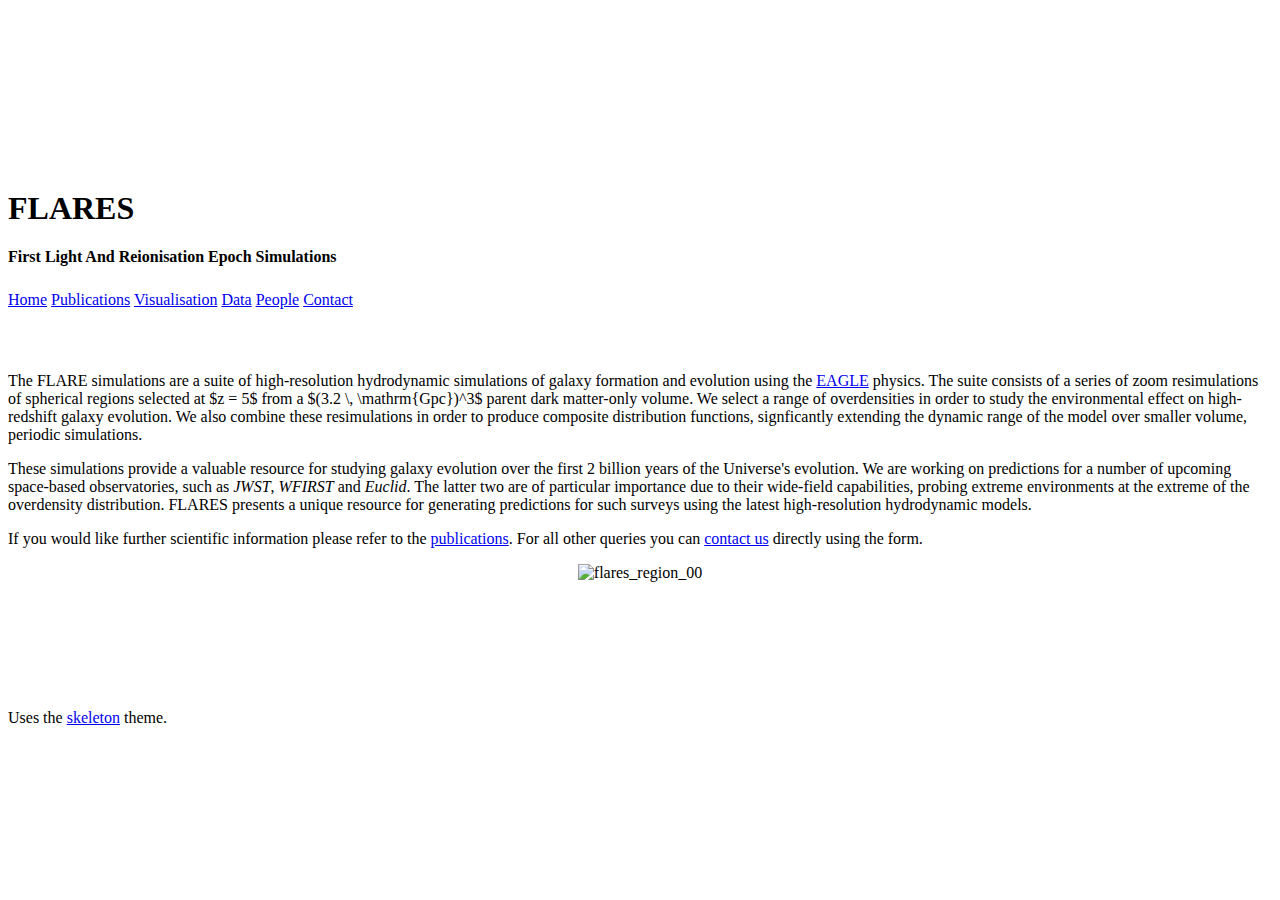
==== docs/index.html @ c1a19ba3 "fixed responsive image width" ====
<!DOCTYPE html>
<html lang="en">
<head>

  <!-- Basic Page Needs
  –––––––––––––––––––––––––––––––––––––––––––––––––– -->
  <meta charset="utf-8">
  <title>FLARES</title>
  <meta name="description" content="">
  <meta name="author" content="Christopher Lovell">

  <!-- Mobile Specific Metas
  –––––––––––––––––––––––––––––––––––––––––––––––––– -->
  <meta name="viewport" content="width=device-width, initial-scale=1">

  <!-- FONT
  –––––––––––––––––––––––––––––––––––––––––––––––––– -->
  <link href="//fonts.googleapis.com/css?family=Raleway:400,300,600" rel="stylesheet" type="text/css">

  <!-- CSS
  –––––––––––––––––––––––––––––––––––––––––––––––––– -->
  <link rel="stylesheet" href="css/normalize.css">
  <link rel="stylesheet" href="css/skeleton.css">
  <link rel="stylesheet" href="css/custom.css">

  <!-- Favicon
  –––––––––––––––––––––––––––––––––––––––––––––––––– -->
  <link rel="apple-touch-icon" sizes="180x180" href="images/apple-touch-icon.png">
  <link rel="icon" type="image/png" sizes="32x32" href="images/favicon-32x32.png">
  <link rel="icon" type="image/png" sizes="16x16" href="images/favicon-16x16.png">
  <link rel="manifest" href="images/site.webmanifest">

  <!-- Javascript
  –––––––––––––––––––––––––––––––––––––––––––––––––– -->
  <script>
    MathJax = {
      tex: {
        inlineMath: [['$', '$'], ['\\(', '\\)']]
      }
    };
  </script>
  <script src="https://polyfill.io/v3/polyfill.min.js?features=es6"></script>
  <script id="MathJax-script" async src="https://cdn.jsdelivr.net/npm/mathjax@3/es5/tex-mml-chtml.js"></script>

</head>
<body>

  <!-- Primary Page Layout
  –––––––––––––––––––––––––––––––––––––––––––––––––– -->
  <div class="container">
    <div class="row">
      <div class="two-thirds column" style="margin-top: 15%">
        <h1>FLARES</h1>
        <h4>First Light And Reionisation Epoch Simulations</h4>
      </div>
    </div>

    <div class="row" style="margin-top: 2%">
      <a class="button" href="index.html">Home</a>
      <a class="button" href="publications.html">Publications</a>
      <a class="button" href="visualisation.html">Visualisation</a>
      <a class="button" href="data.html">Data</a>
      <a class="button" href="people.html">People</a> 
      <a class="button" href="contact.html">Contact</a>
    </div>
    
    <div class="row", style="margin-top:5%">
      <div class="six columns">
          <p>
          The FLARE simulations are a suite of high-resolution hydrodynamic simulations of galaxy formation and evolution using the <a href="http://icc.dur.ac.uk/Eagle/" target="_blank">EAGLE</a> physics.
            The suite consists of a series of zoom resimulations of spherical regions selected at $z = 5$ from a $(3.2 \, \mathrm{Gpc})^3$ parent dark matter-only volume.
            We select a range of overdensities in order to study the environmental effect on high-redshift galaxy evolution.
            We also combine these resimulations in order to produce composite distribution functions, signficantly extending the dynamic range of the model over smaller volume, periodic simulations.
          </p>
          <p>These simulations provide a valuable resource for studying galaxy evolution over the first 2 billion years of the Universe's evolution. 
          We are working on predictions for a number of upcoming space-based observatories, such as <i>JWST</i>, <i>WFIRST</i> and <i> Euclid</i>.
          The latter two are of particular importance due to their wide-field capabilities, probing extreme environments at the extreme of the overdensity distribution.
          FLARES presents a unique resource for generating predictions for such surveys using the latest high-resolution hydrodynamic models.
          </p>
          <p>
          If you would like further scientific information please refer to the <a href="publications.html">publications</a>. For all other queries you can <a href="contact.html">contact us</a> directly using the form.
          </p>
      </div>
      <div class="six columns" style="text-align:center">
        <img src="images/G-EAGLE_00_009_z006p000.png" alt="flares_region_00", width="100%">
      </div>
    </div>

    <div class="row">
        <div class="one-third column", style="margin-top: 10%">
            <p>Uses the <a href="http://getskeleton.com/">skeleton</a> theme.</p>
        </div>
        <div class="two-thirds column"></div>
    </div>
  </div>

<!-- End Document
  –––––––––––––––––––––––––––––––––––––––––––––––––– -->
</body>
</html>
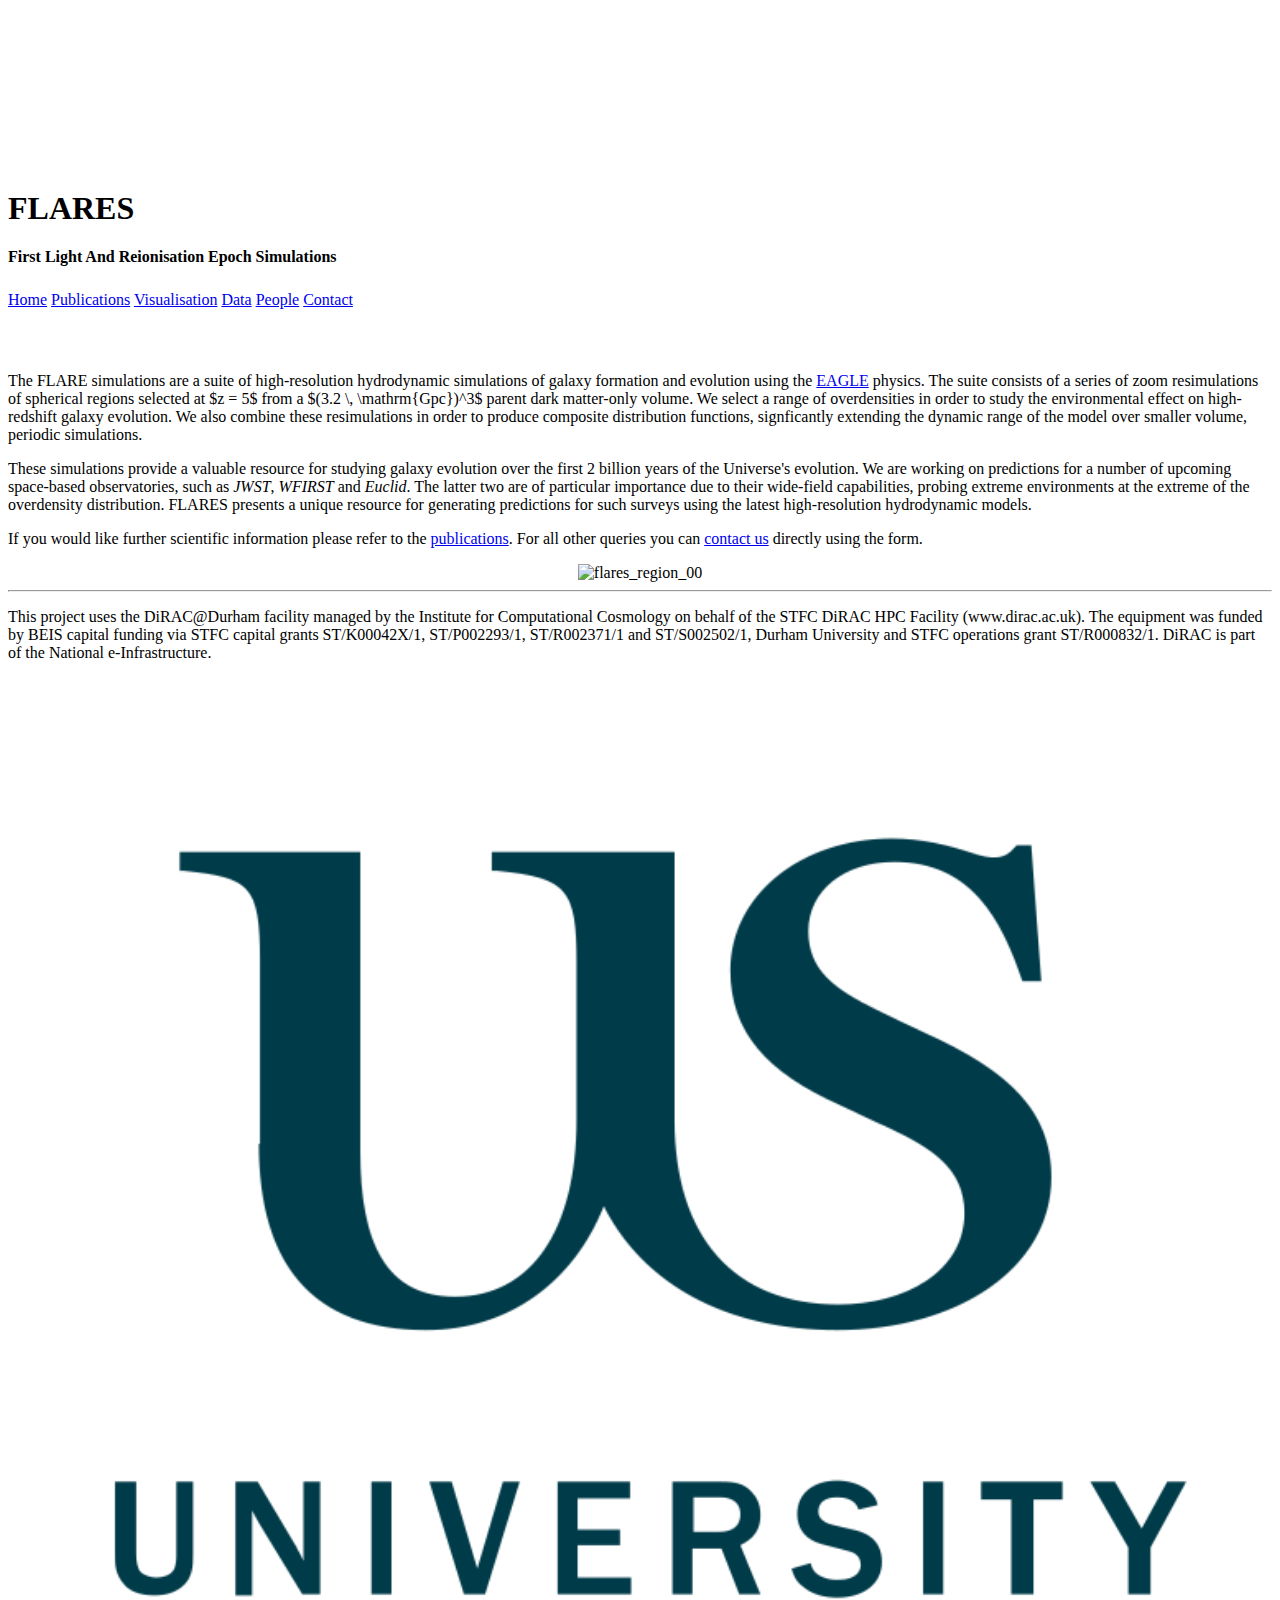
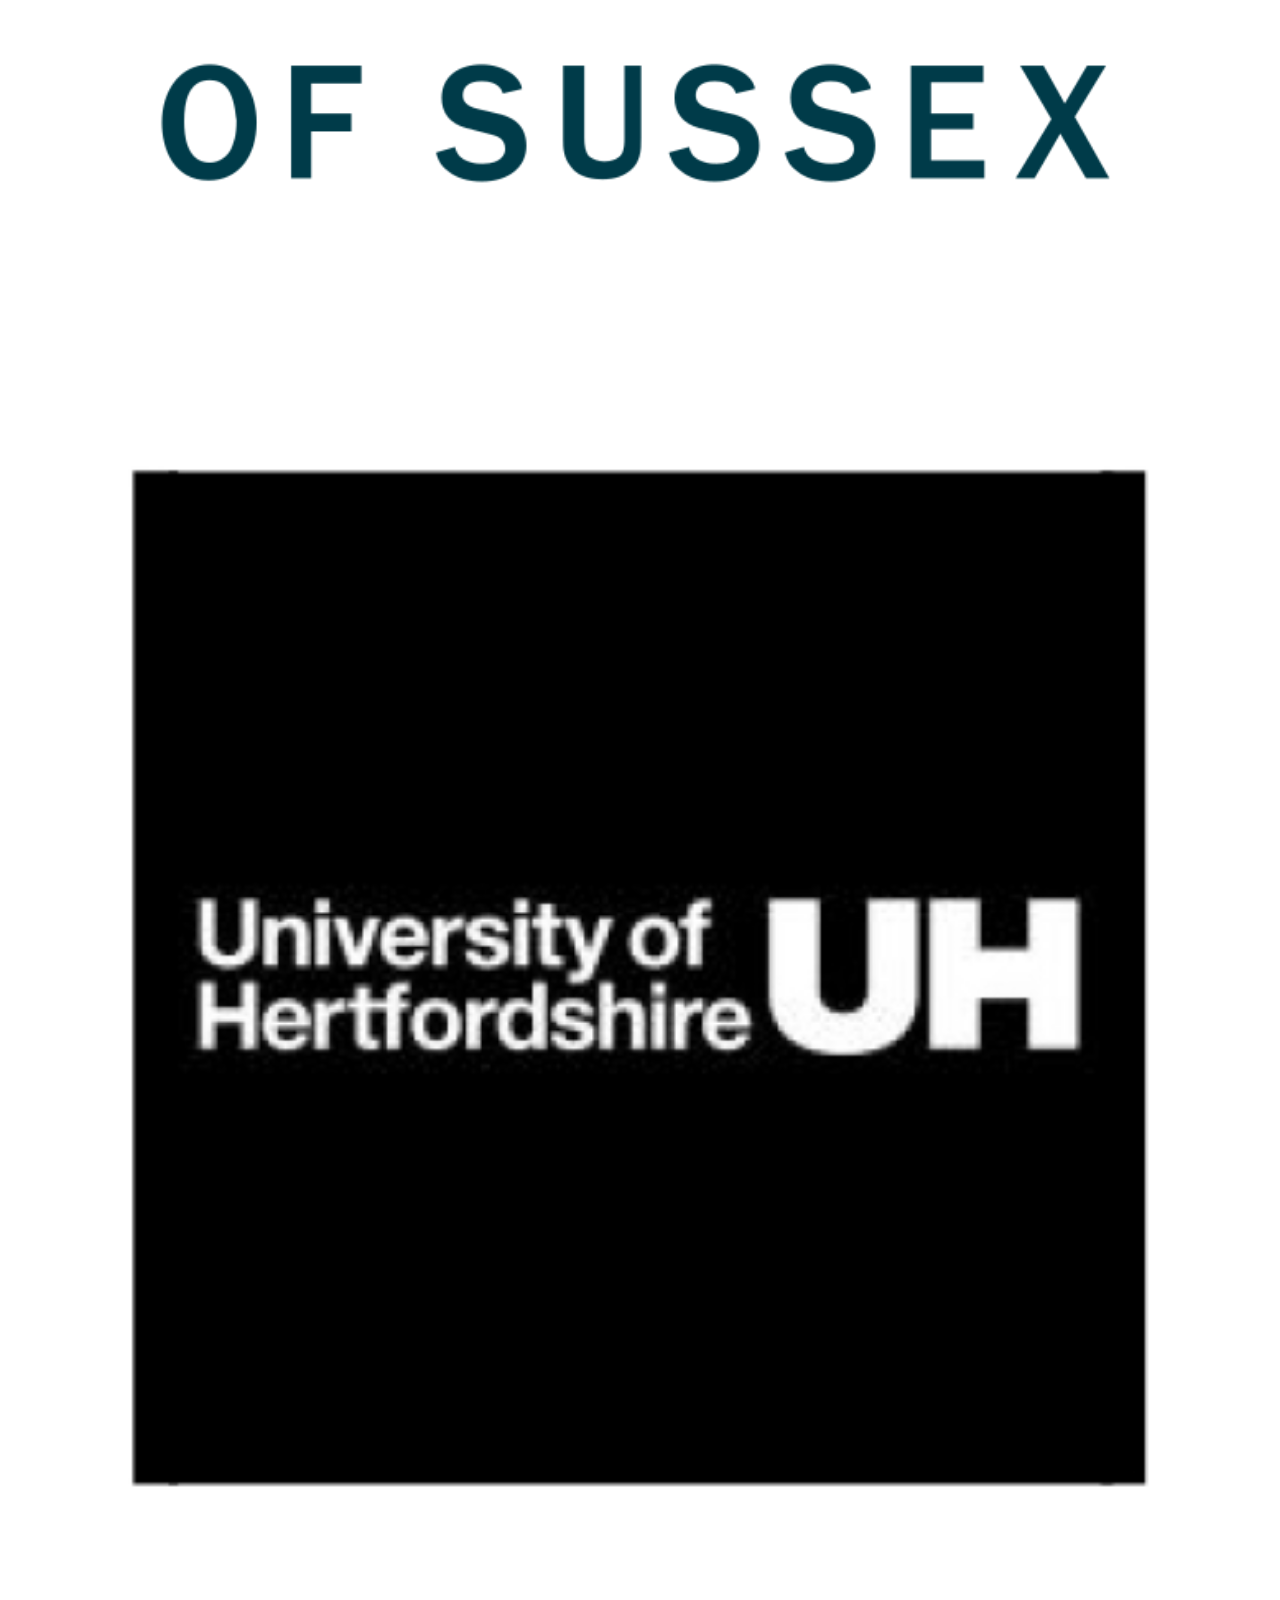
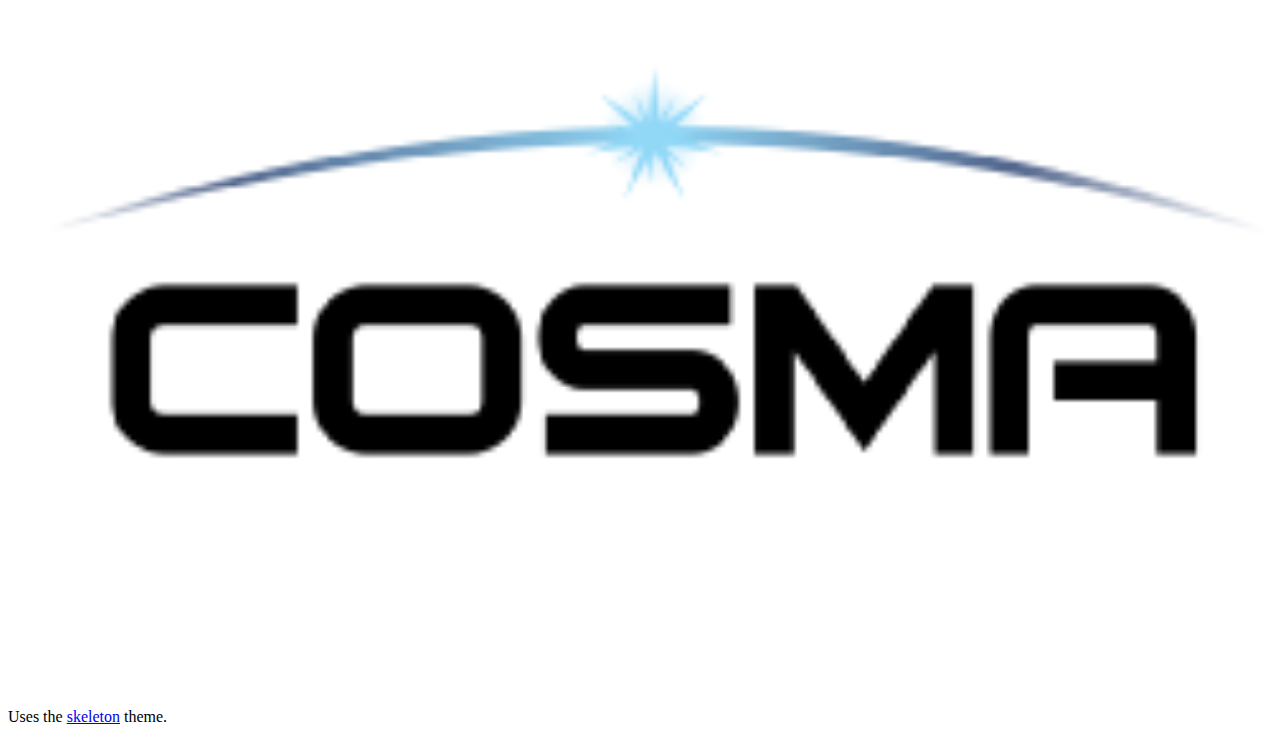
==== commit 30b97276: "added acknowledgements. updated data section" ====
--- a/docs/index.html
+++ b/docs/index.html
@@ -80,10 +80,33 @@
           <p>
           If you would like further scientific information please refer to the <a href="publications.html">publications</a>. For all other queries you can <a href="contact.html">contact us</a> directly using the form.
           </p>
+
       </div>
       <div class="six columns" style="text-align:center">
         <img src="images/G-EAGLE_00_009_z006p000.png" alt="flares_region_00", width="100%">
       </div>
+    </div>
+    
+    <hr>
+    <div class="row">
+      <div class="one-half column">
+
+        <p>
+        This project uses the DiRAC@Durham facility managed by the Institute for Computational Cosmology on behalf of the STFC DiRAC HPC Facility (www.dirac.ac.uk). 
+        The equipment was funded by BEIS capital funding via STFC capital grants ST/K00042X/1, ST/P002293/1, ST/R002371/1 and ST/S002502/1, Durham University and STFC operations grant ST/R000832/1. 
+        DiRAC is part of the National e-Infrastructure.
+        </p>
+      </div>
+      <div class="two columns" style="text-align:center">
+        <img src="images/university-of-sussex-logo.png" alt="university of sussex", width="100%">
+      </div>
+      <div class="two columns" style="text-align:center">
+        <img src="images/logo-hertfordshire.png" alt="university of hertfordshire", width="100%">
+      </div>
+      <div class="two columns" style="text-align:center">
+        <img src="images/cosma_white.png" alt="cosma", width="100%">
+      </div>
+
     </div>
 
     <div class="row">
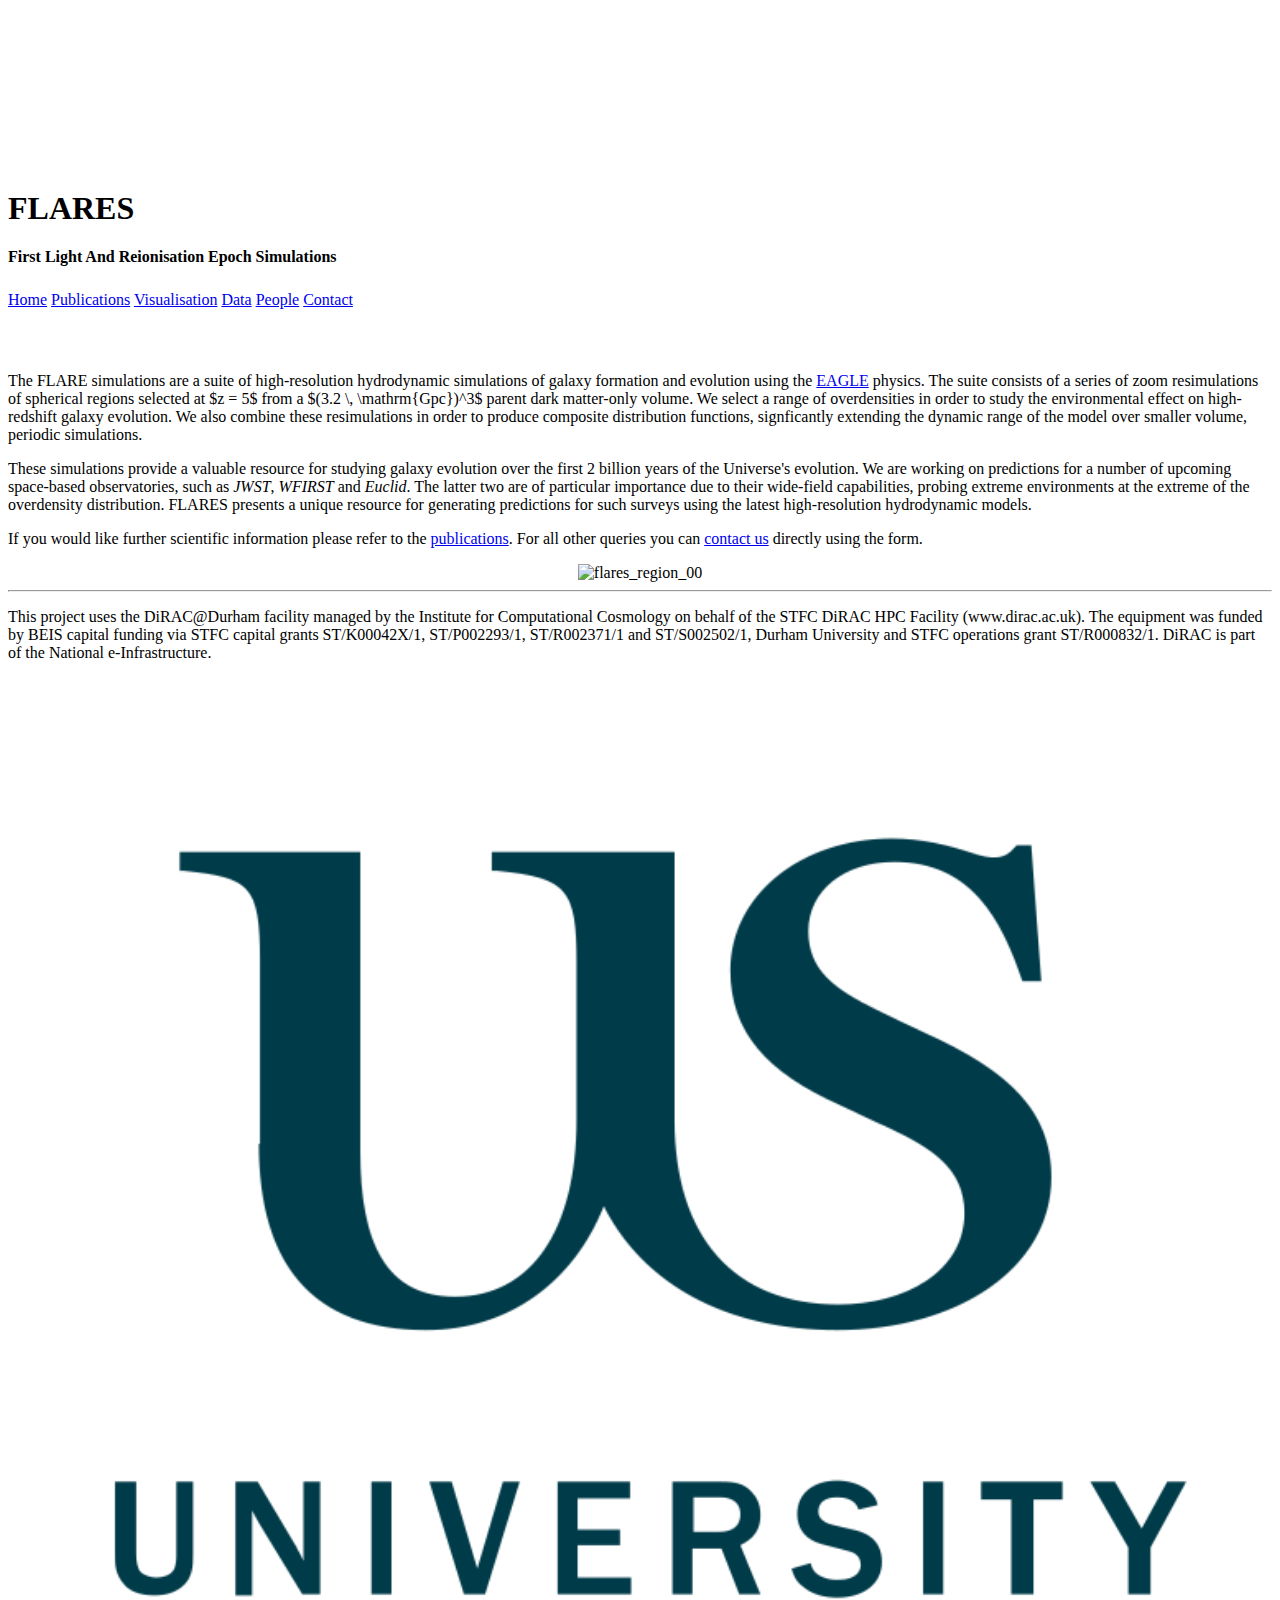
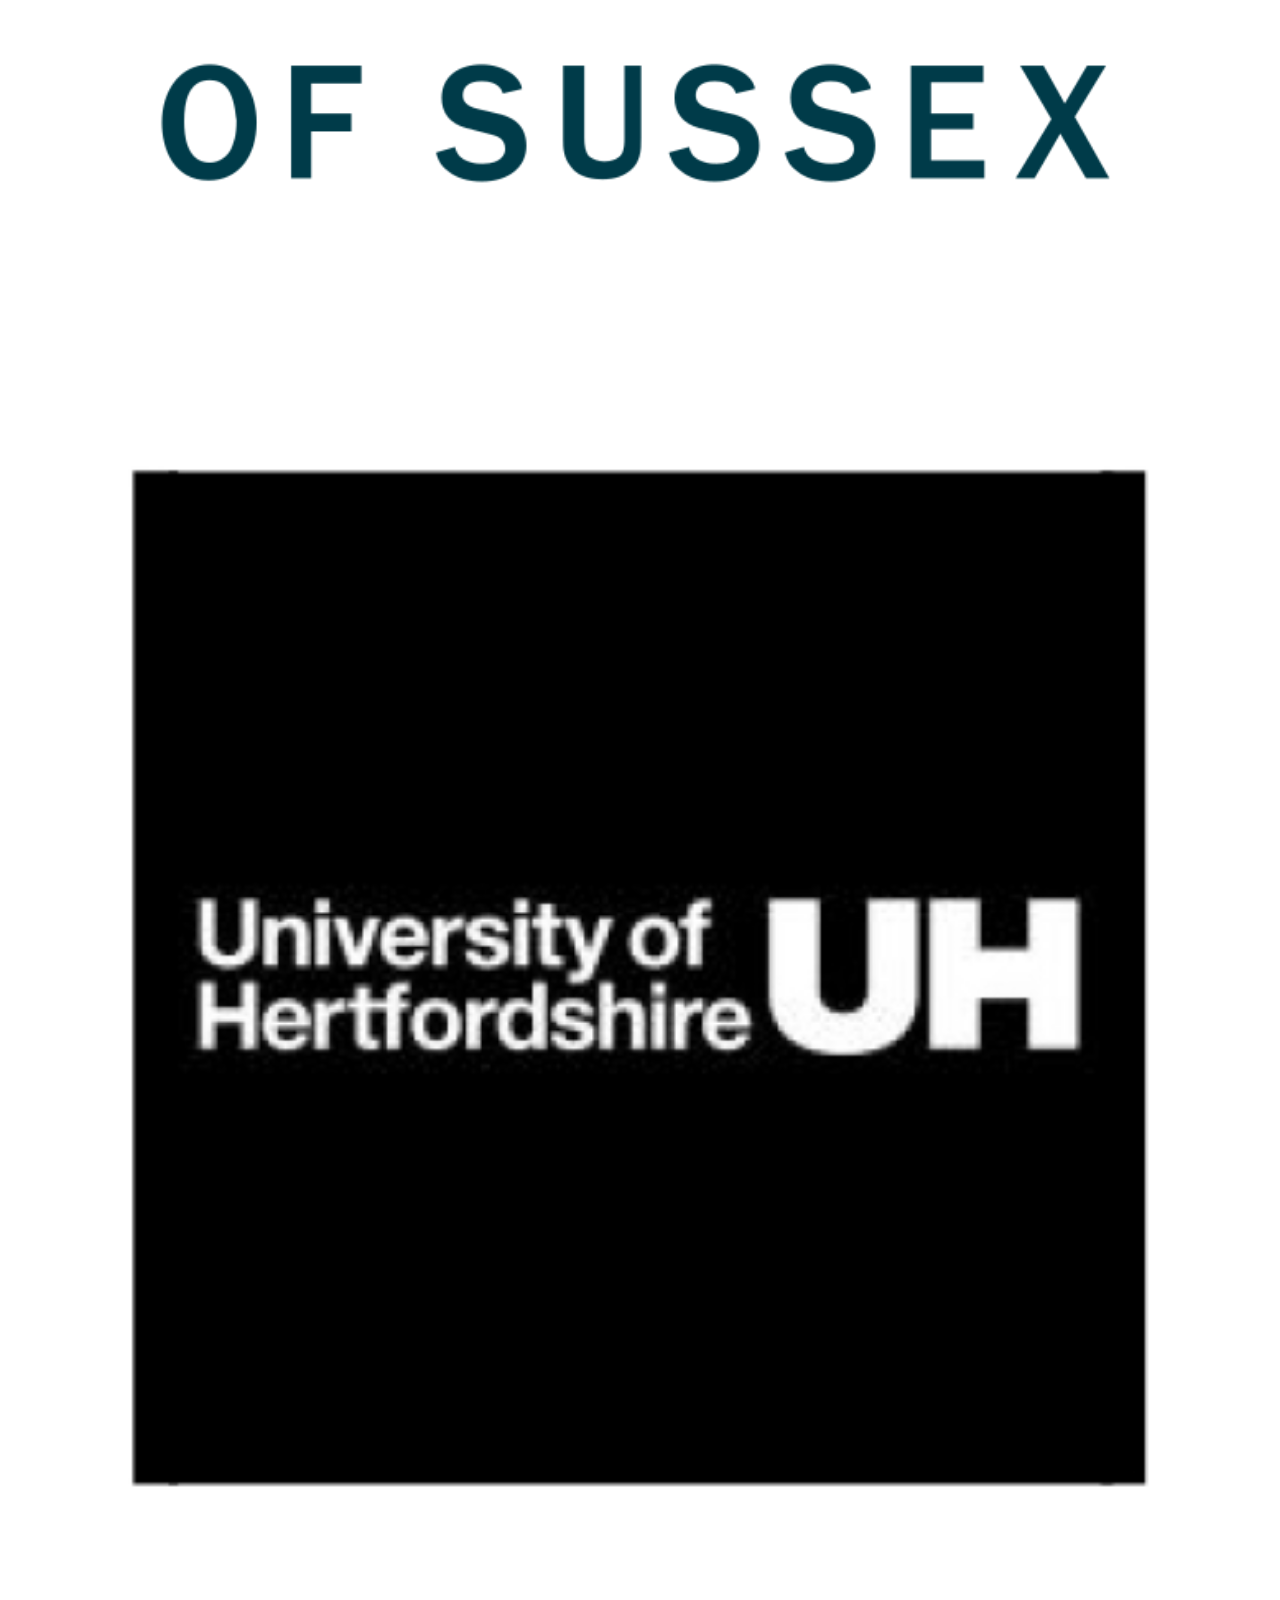
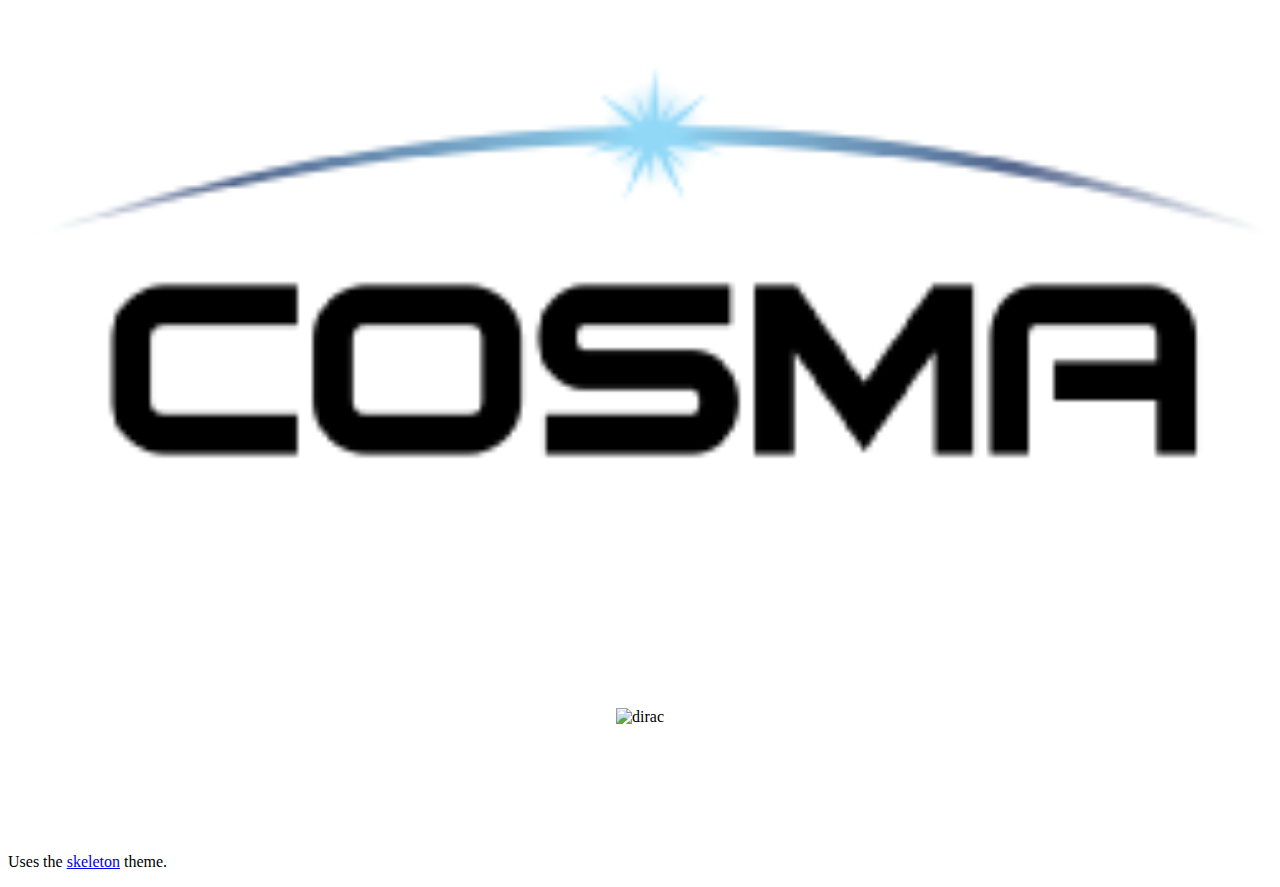
==== commit 5f11db6e: "added dirac logo" ====
--- a/docs/index.html
+++ b/docs/index.html
@@ -105,6 +105,7 @@
       </div>
       <div class="two columns" style="text-align:center">
         <img src="images/cosma_white.png" alt="cosma", width="100%">
+        <img src="images/dirac.png" alt="dirac", width="100%" style="margin-top: 10%">
       </div>
 
     </div>
